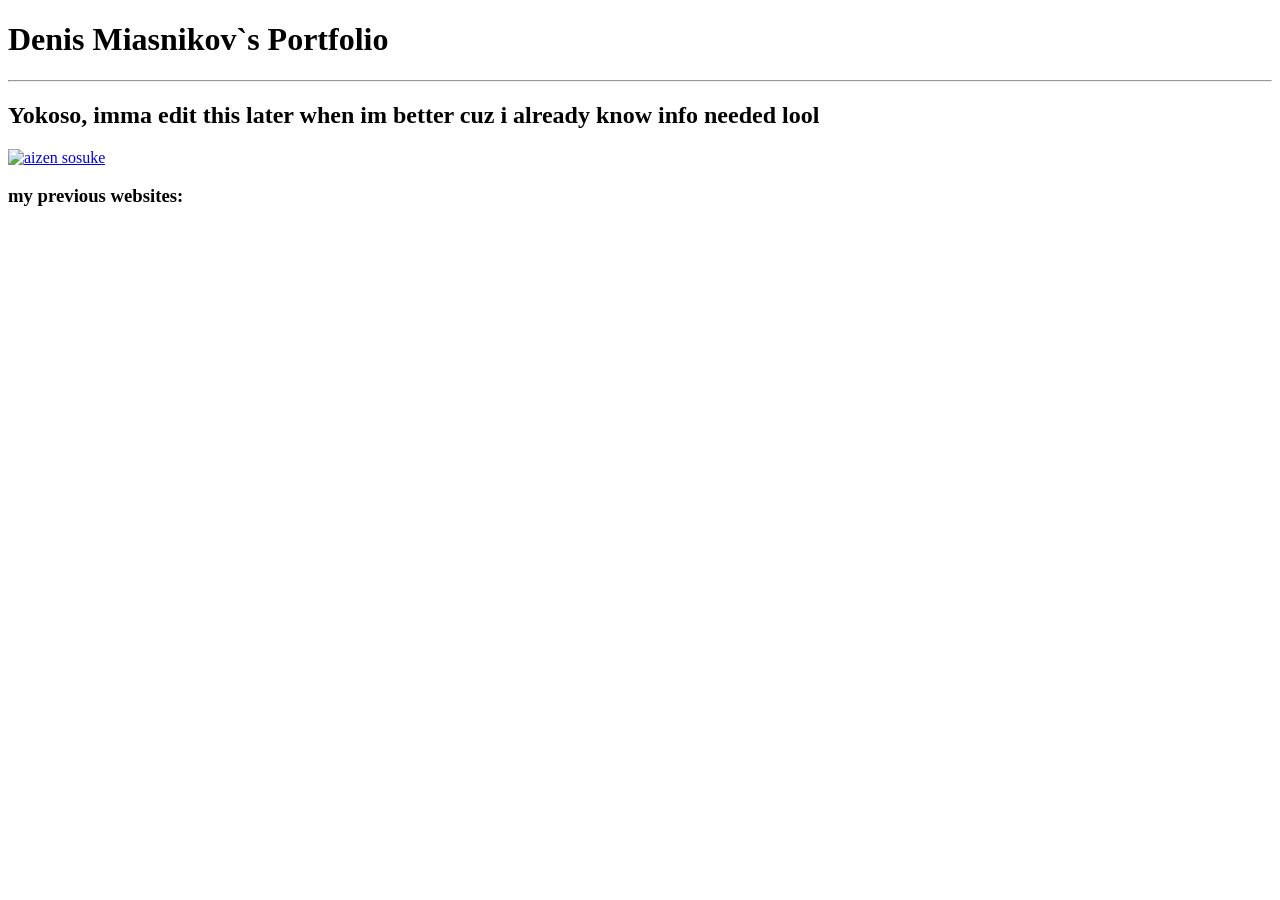
==== index.html @ 9cf4b735 "Add files via upload" ====
<!DOCTYPE html>
<html lang="en">
<head>
    <meta charset="UTF-8">
    
    <title>Golden`s First(not) website</title>
</head>
<body>
<h1>Denis Miasnikov`s Portfolio</h1>
<hr />
<h2>Yokoso, imma edit this later when im better cuz i already know info needed lool</h2>

<a href="about.html"><img src="https://encrypted-tbn0.gstatic.com/images?q=tbn:ANd9GcSrEQ_kSqw6Y5WW7tm7cFk9FDAqbbXGAwNSeg&s" alt="aizen sosuke" /></a>
<h3>my previous websites:</h3>
<ol>

</ol>
</body>
</html>
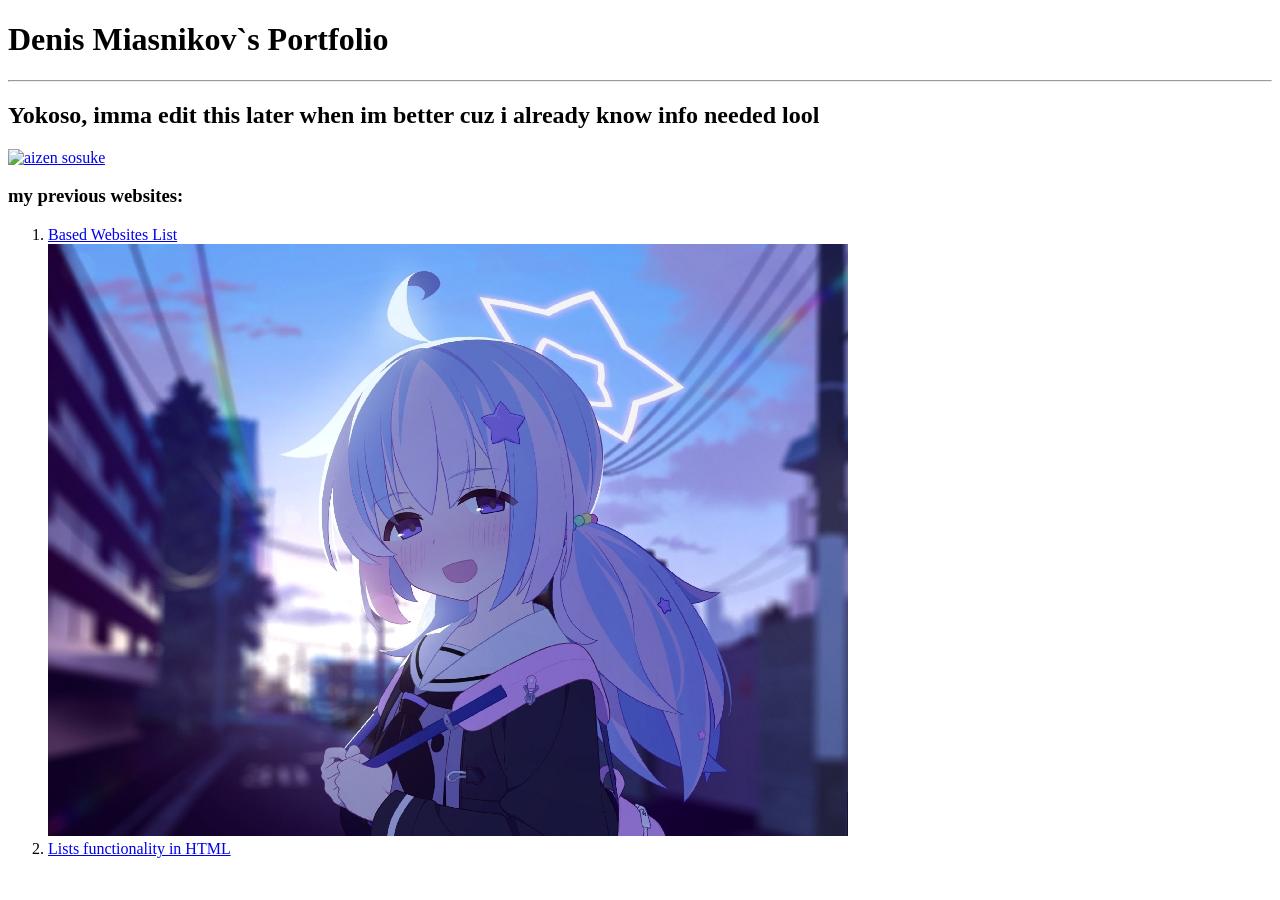
==== commit 07759030: "updated website lulw" ====
--- a/index.html
+++ b/index.html
@@ -13,7 +13,9 @@
 <a href="about.html"><img src="https://encrypted-tbn0.gstatic.com/images?q=tbn:ANd9GcSrEQ_kSqw6Y5WW7tm7cFk9FDAqbbXGAwNSeg&s" alt="aizen sosuke" /></a>
 <h3>my previous websites:</h3>
 <ol>
-
+<li><a href="basedwebsites.html">Based Websites List</a></li>
+<img src="reisa.jpg" />
+<li><a href="ListsWebsite.html">Lists functionality in HTML</a></li>
 </ol>
 </body>
 </html>
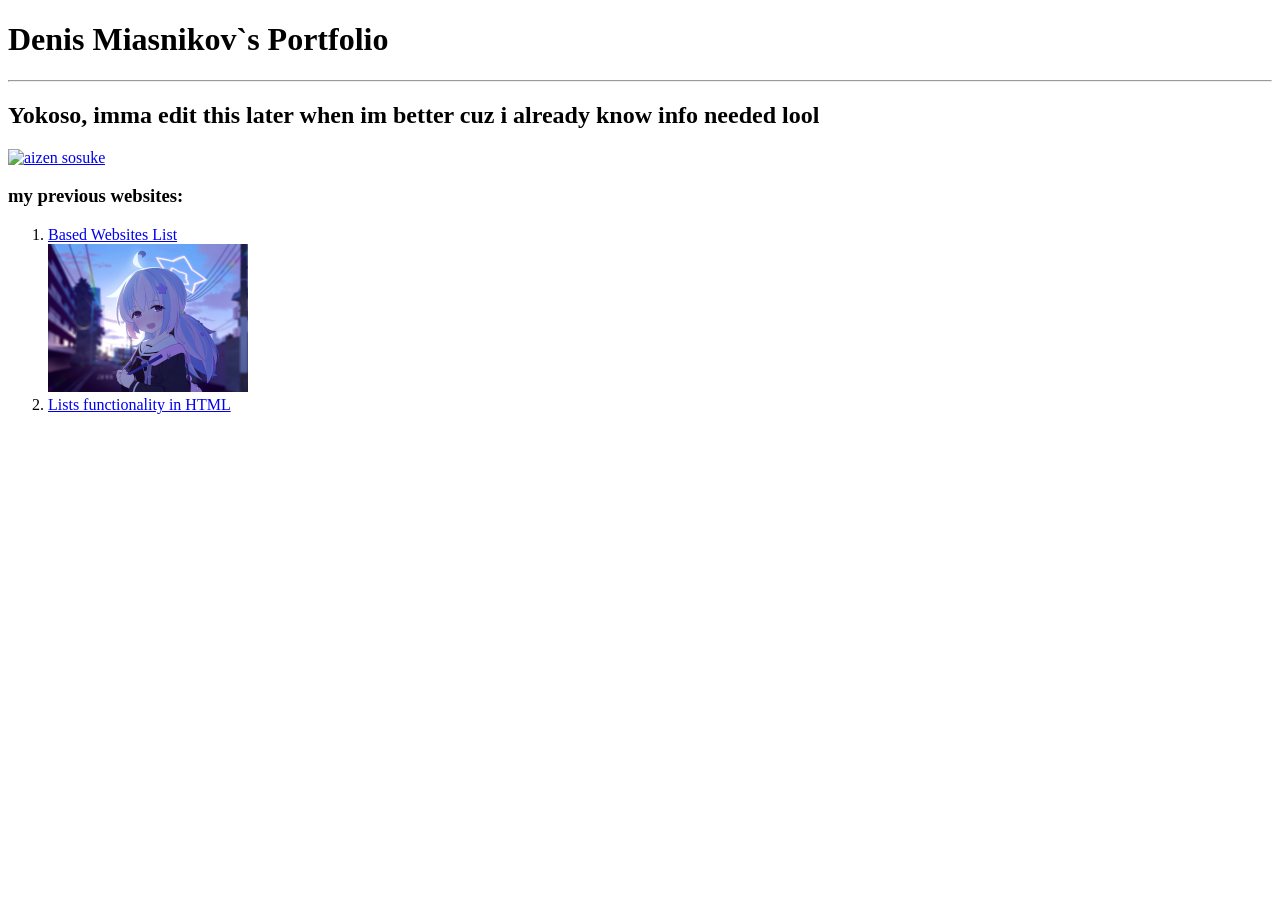
==== commit bf1b160b: "Update index.html" ====
--- a/index.html
+++ b/index.html
@@ -14,8 +14,9 @@
 <h3>my previous websites:</h3>
 <ol>
 <li><a href="basedwebsites.html">Based Websites List</a></li>
-<img src="reisa.jpg" />
+<img src="reisa.jpg" width=200 />
 <li><a href="ListsWebsite.html">Lists functionality in HTML</a></li>
 </ol>
 </body>
-</html>+
+</html>
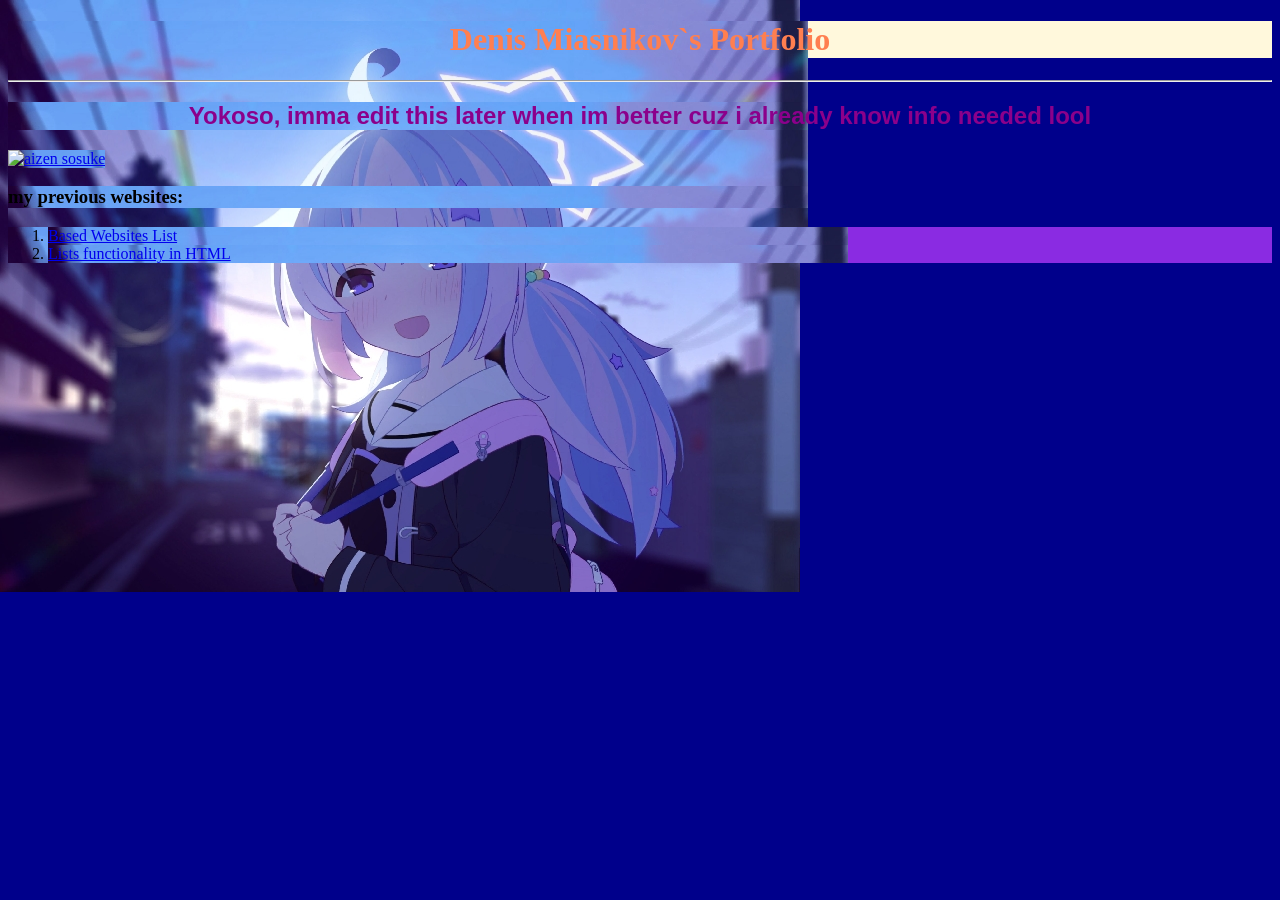
==== commit f3395831: "added basic CSS" ====
--- a/index.html
+++ b/index.html
@@ -2,21 +2,20 @@
 <html lang="en">
 <head>
     <meta charset="UTF-8">
-    
+    <link rel="stylesheet" href="style.css" />
     <title>Golden`s First(not) website</title>
 </head>
 <body>
 <h1>Denis Miasnikov`s Portfolio</h1>
 <hr />
-<h2>Yokoso, imma edit this later when im better cuz i already know info needed lool</h2>
+<h2 id="greeting">Yokoso, imma edit this later when im better cuz i already know info needed lool</h2>
 
-<a href="about.html"><img src="https://encrypted-tbn0.gstatic.com/images?q=tbn:ANd9GcSrEQ_kSqw6Y5WW7tm7cFk9FDAqbbXGAwNSeg&s" alt="aizen sosuke" /></a>
+<a href="about.html"><img id="aizen" src="https://encrypted-tbn0.gstatic.com/images?q=tbn:ANd9GcSrEQ_kSqw6Y5WW7tm7cFk9FDAqbbXGAwNSeg&s" alt="aizen sosuke" /></a>
 <h3>my previous websites:</h3>
 <ol>
 <li><a href="basedwebsites.html">Based Websites List</a></li>
-<img src="reisa.jpg" width=200 />
+
 <li><a href="ListsWebsite.html">Lists functionality in HTML</a></li>
 </ol>
 </body>
-
-</html>
+</html>
--- a/style.css
+++ b/style.css
@@ -0,0 +1,24 @@
+#greeting {
+    text-align: center;
+    font-family:'Gill Sans', 'Gill Sans MT', Calibri, 'Trebuchet MS', sans-serif;
+    color:darkmagenta;
+    
+}
+* {
+    background-image: url("reisa.jpg");
+    background-repeat: no-repeat;
+    background-color: darkblue;
+    
+}
+#aizen {
+    align-items: center;
+    object-position: 40%;
+}
+h1 {
+    text-align: center;
+    background-color: cornsilk;
+    color:coral
+}
+li {
+    background-color: blueviolet;
+}
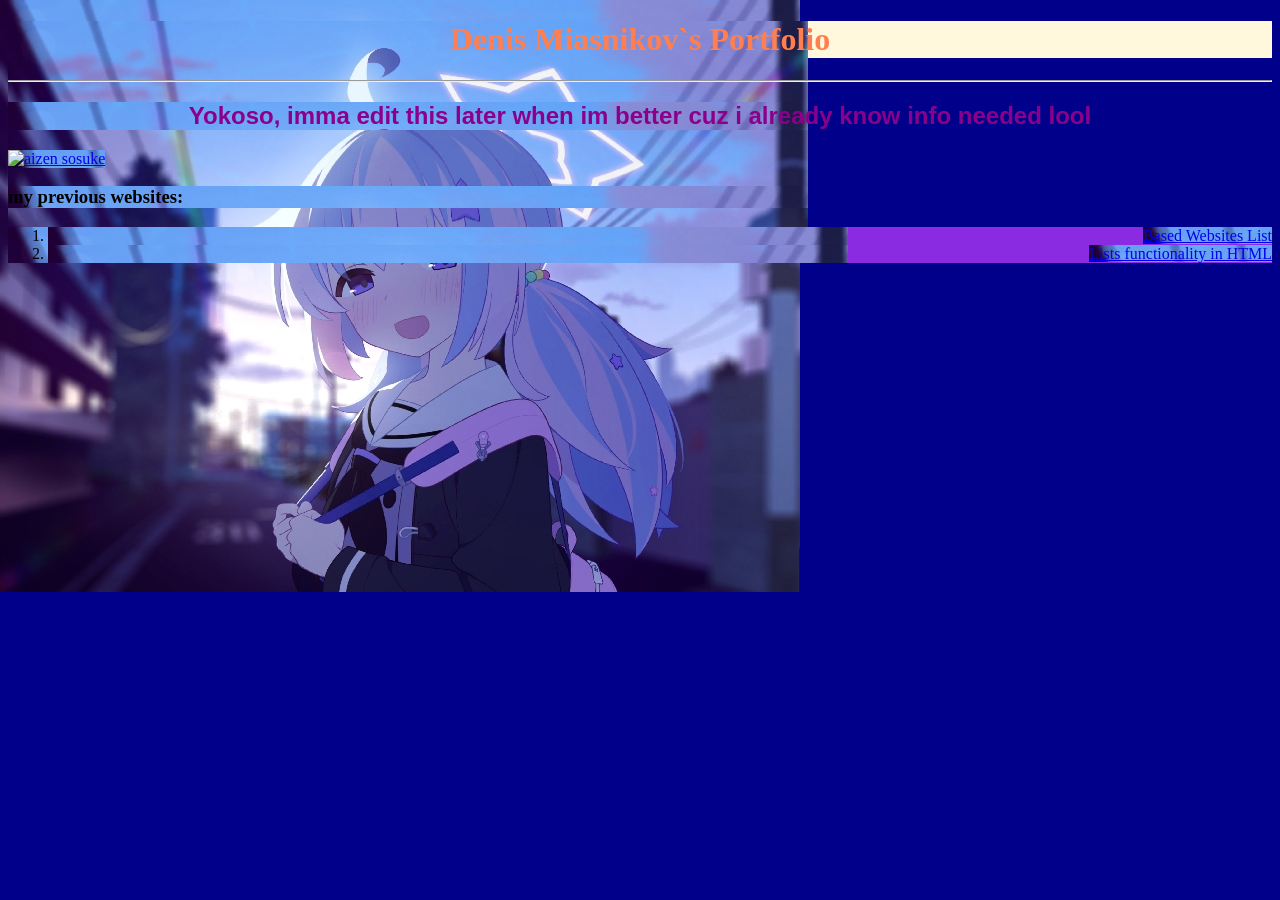
==== commit 33abe0ad: "changed links place to the right" ====
--- a/index.html
+++ b/index.html
@@ -13,9 +13,9 @@
 <a href="about.html"><img id="aizen" src="https://encrypted-tbn0.gstatic.com/images?q=tbn:ANd9GcSrEQ_kSqw6Y5WW7tm7cFk9FDAqbbXGAwNSeg&s" alt="aizen sosuke" /></a>
 <h3>my previous websites:</h3>
 <ol>
-<li><a href="basedwebsites.html">Based Websites List</a></li>
+<li class="weblinks"><a href="basedwebsites.html">Based Websites List</a></li>
 
-<li><a href="ListsWebsite.html">Lists functionality in HTML</a></li>
+<li class="weblinks"><a href="ListsWebsite.html">Lists functionality in HTML</a></li>
 </ol>
 </body>
 </html>
--- a/style.css
+++ b/style.css
@@ -21,4 +21,8 @@
 }
 li {
     background-color: blueviolet;
+}
+
+.weblinks {
+    text-align: right;
 }
